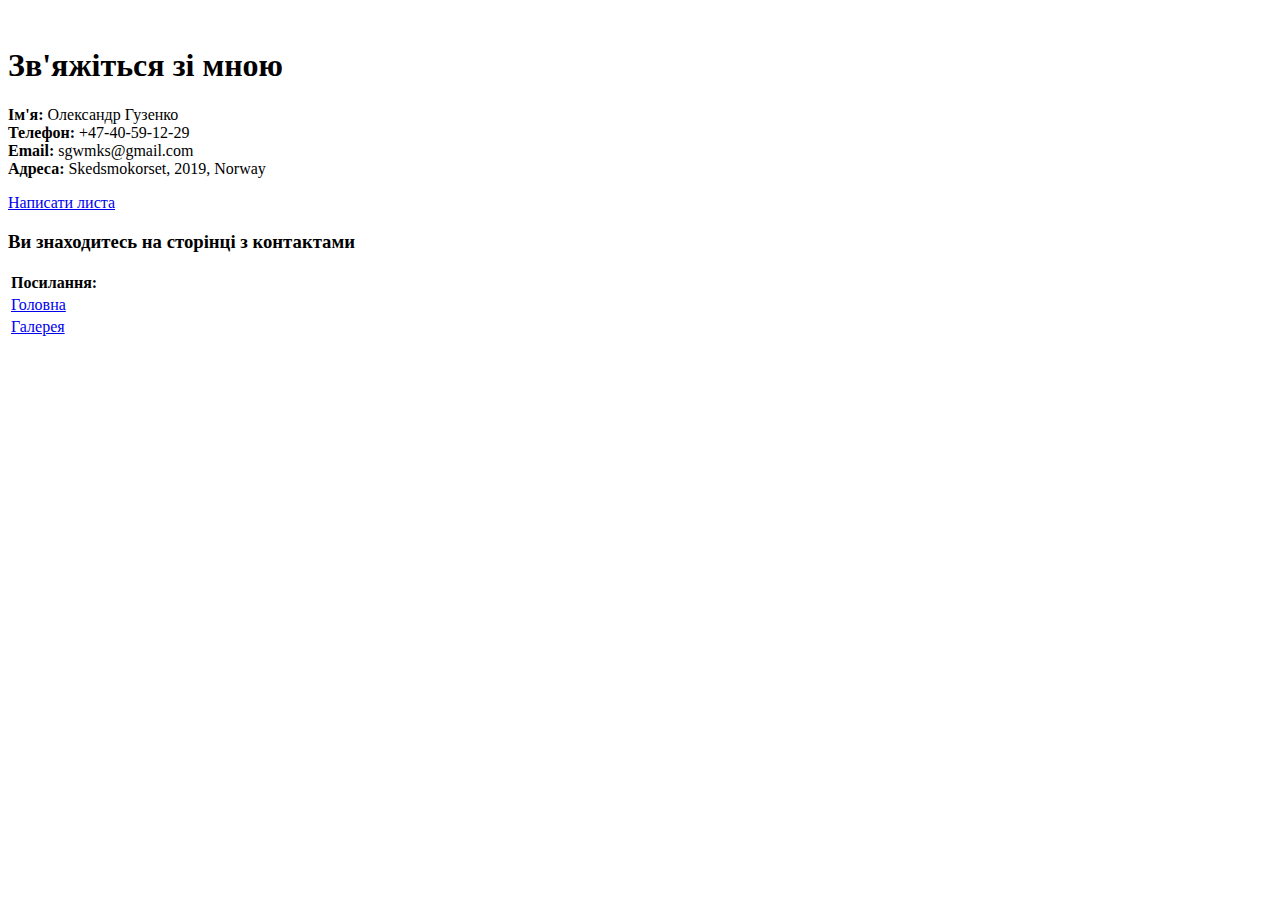
==== contact.html @ f2f8c2e9 "FINISH" ====
<!DOCTYPE html>
<html lang="uk">
<head>
    <meta charset="UTF-8">
    <meta name="viewport" content="width=device-width, initial-scale=1.0">
    <title>Контакти</title>   

</head>
<body>
    <h1>Зв'яжіться зі мною</h1>
    <p>
        <strong>Ім'я:</strong> Олександр Гузенко<br>
        <strong>Телефон:</strong> +47-40-59-12-29<br>
        <strong>Email:</strong> sgwmks@gmail.com<br>
        <strong>Адреса:</strong> Skedsmokorset, 2019, Norway
    </p>
    <p>
        <a href="sgwmks@gmail.com">Написати листа</a>
    </p>
    <h3>Ви знаходитесь на сторінці з контактами</h3>

    <table>
        <tr>
            <th>Посилання:</th>
        </tr>
        <tr>
            <td><a href="index.html">Головна</a></td>
        </tr>
        <tr>
            <td><a href="gallery.html">Галерея</a></td>
        </tr>
    </table>
</body>
</html>
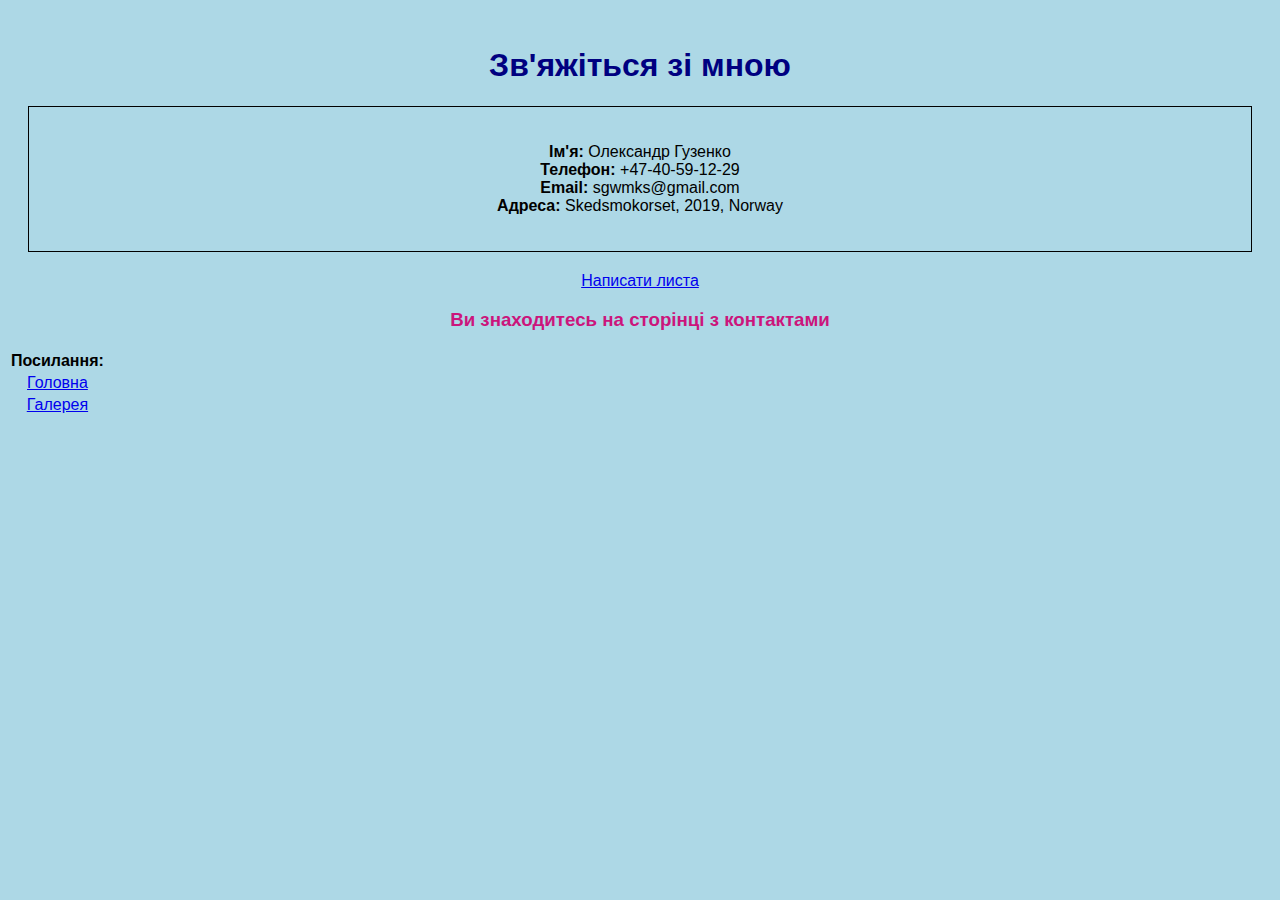
==== commit 2f46a1a9: "final" ====
--- a/contact.html
+++ b/contact.html
@@ -4,16 +4,23 @@
     <meta charset="UTF-8">
     <meta name="viewport" content="width=device-width, initial-scale=1.0">
     <title>Контакти</title>   
-
+    <link rel="stylesheet" href="file.css">
 </head>
 <body>
+    <style>
+        body {
+            font-family: Arial, sans-serif;
+            text-align: center;
+        }
+    </style>
     <h1>Зв'яжіться зі мною</h1>
+    <div class="box">
     <p>
         <strong>Ім'я:</strong> Олександр Гузенко<br>
         <strong>Телефон:</strong> +47-40-59-12-29<br>
         <strong>Email:</strong> sgwmks@gmail.com<br>
         <strong>Адреса:</strong> Skedsmokorset, 2019, Norway
-    </p>
+    </p></div>
     <p>
         <a href="sgwmks@gmail.com">Написати листа</a>
     </p>
--- a/file.css
+++ b/file.css
@@ -0,0 +1,58 @@
+body {
+    background-color: lightblue;
+}
+
+h1 {
+    color: navy;
+}
+
+h3 {
+    color: rgb(203, 21, 124);
+}
+img:hover {
+    box-shadow: 4px 4px 8px rgba(0, 0, 0, 0.5); /* Усиливаем тень */
+}
+.gallery {
+    text-align: center;
+}
+
+img {
+    width: 25%;
+    float: left;
+    margin: 10px;
+}
+
+@media (max-width: 768px) {
+    img {
+        width: 45%;
+    }
+}
+
+img {
+    width: 32%; /* Кожне зображення займає 32% ширини контейнера */
+    float: left;
+    margin: 10px;
+}
+
+.box {
+    background-color: lightblue;
+    border: 1px solid black;
+    padding: 20px;
+    margin: 20px;
+  }
+
+  .container {
+    width: 100%; /* Ширина контейнера */
+    margin: 0 auto; /* Центрируем контейнер */
+  }
+  
+  .image {
+    width: 400px; /* Ширина изображения */
+    height: 400 px; /* Высота изображения */
+    margin-right: 20px; /* Отступ справа от изображения */
+    float: left; /* Позиционируем изображение слева */
+  }
+  
+  .text {
+    clear: both; /* Убираем эффект плавания для текста */
+  }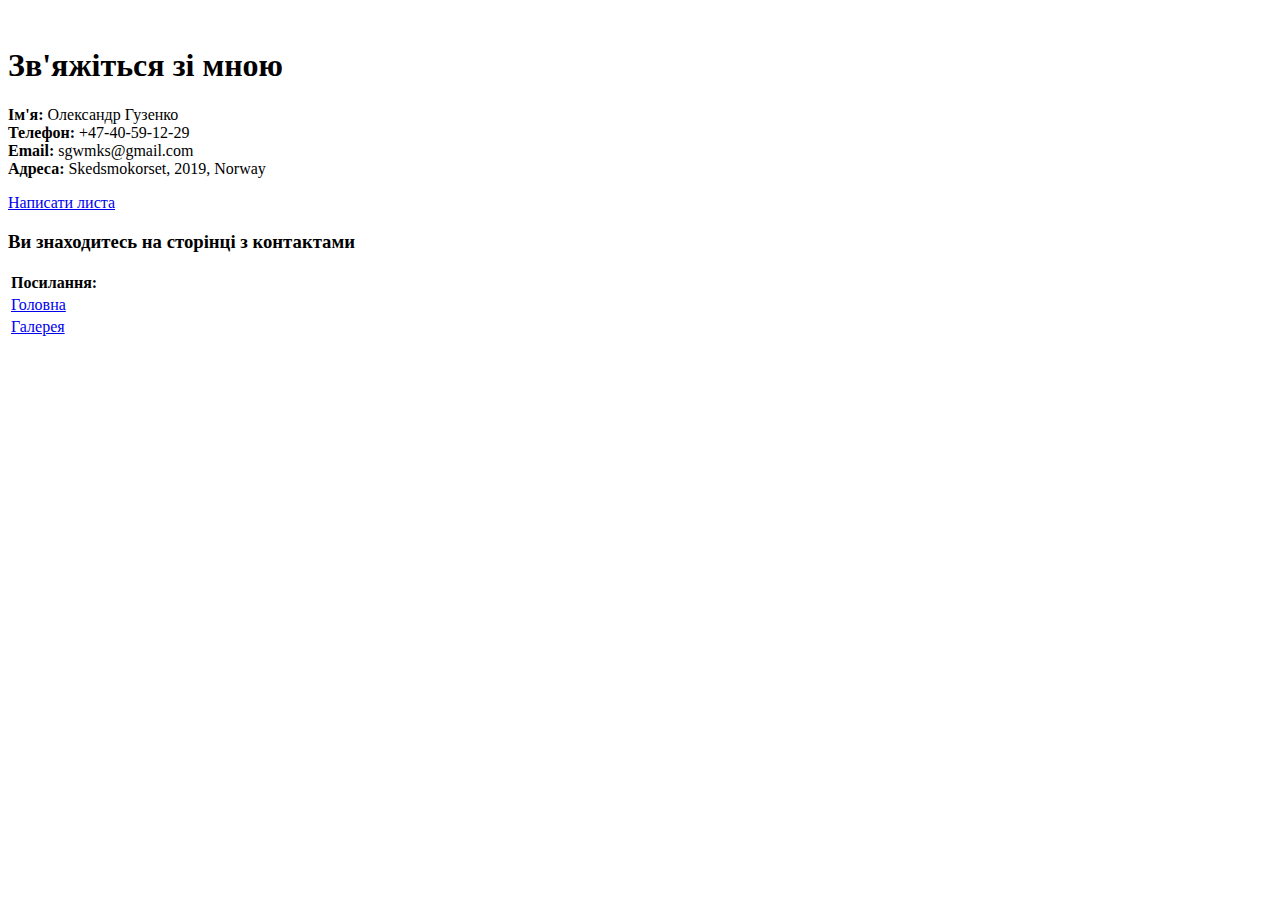
==== commit 24a3ce92: "Update contact.html" ====
--- a/contact.html
+++ b/contact.html
@@ -4,25 +4,18 @@
     <meta charset="UTF-8">
     <meta name="viewport" content="width=device-width, initial-scale=1.0">
     <title>Контакти</title>   
-    <link rel="stylesheet" href="file.css">
+
 </head>
 <body>
-    <style>
-        body {
-            font-family: Arial, sans-serif;
-            text-align: center;
-        }
-    </style>
     <h1>Зв'яжіться зі мною</h1>
-    <div class="box">
     <p>
         <strong>Ім'я:</strong> Олександр Гузенко<br>
         <strong>Телефон:</strong> +47-40-59-12-29<br>
         <strong>Email:</strong> sgwmks@gmail.com<br>
         <strong>Адреса:</strong> Skedsmokorset, 2019, Norway
-    </p></div>
+    </p>
     <p>
-        <a href="sgwmks@gmail.com">Написати листа</a>
+        <a href="mailto:sgwmks@gmail.com">Написати листа</a>
     </p>
     <h3>Ви знаходитесь на сторінці з контактами</h3>
 
@@ -38,4 +31,4 @@
         </tr>
     </table>
 </body>
-</html>+</html>
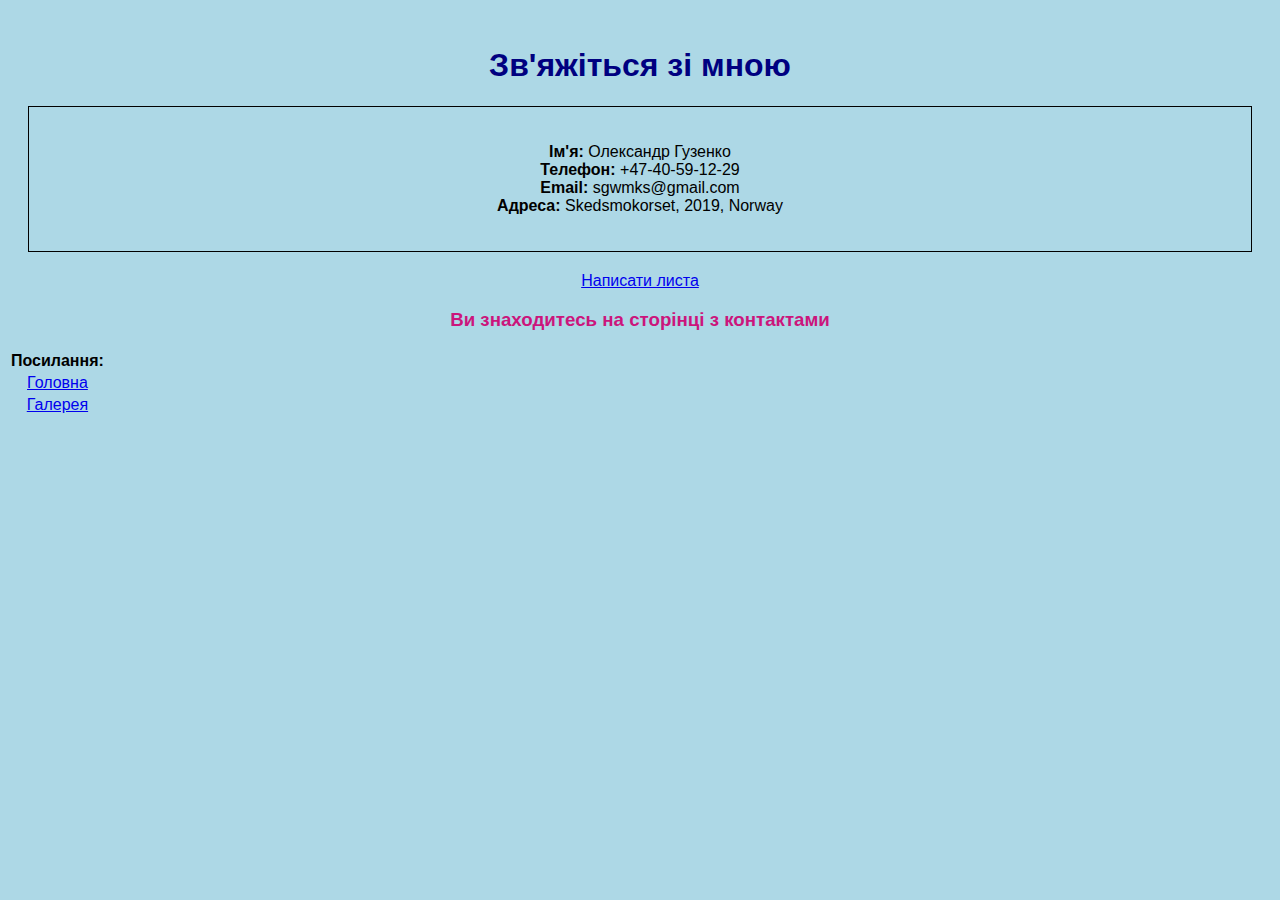
==== commit a85a18ee: "Update contact.html" ====
--- a/contact.html
+++ b/contact.html
@@ -4,16 +4,23 @@
     <meta charset="UTF-8">
     <meta name="viewport" content="width=device-width, initial-scale=1.0">
     <title>Контакти</title>   
-
+    <link rel="stylesheet" href="file.css">
 </head>
 <body>
+    <style>
+        body {
+            font-family: Arial, sans-serif;
+            text-align: center;
+        }
+    </style>
     <h1>Зв'яжіться зі мною</h1>
+    <div class="box">
     <p>
         <strong>Ім'я:</strong> Олександр Гузенко<br>
         <strong>Телефон:</strong> +47-40-59-12-29<br>
         <strong>Email:</strong> sgwmks@gmail.com<br>
         <strong>Адреса:</strong> Skedsmokorset, 2019, Norway
-    </p>
+    </p></div>
     <p>
         <a href="mailto:sgwmks@gmail.com">Написати листа</a>
     </p>
--- a/file.css
+++ b/file.css
@@ -0,0 +1,58 @@
+body {
+    background-color: lightblue;
+}
+
+h1 {
+    color: navy;
+}
+
+h3 {
+    color: rgb(203, 21, 124);
+}
+img:hover {
+    box-shadow: 4px 4px 8px rgba(0, 0, 0, 0.5); /* Усиливаем тень */
+}
+.gallery {
+    text-align: center;
+}
+
+img {
+    width: 25%;
+    float: left;
+    margin: 10px;
+}
+
+@media (max-width: 768px) {
+    img {
+        width: 45%;
+    }
+}
+
+img {
+    width: 32%; /* Кожне зображення займає 32% ширини контейнера */
+    float: left;
+    margin: 10px;
+}
+
+.box {
+    background-color: lightblue;
+    border: 1px solid black;
+    padding: 20px;
+    margin: 20px;
+  }
+
+  .container {
+    width: 100%; /* Ширина контейнера */
+    margin: 0 auto; /* Центрируем контейнер */
+  }
+  
+  .image {
+    width: 400px; /* Ширина изображения */
+    height: 400 px; /* Высота изображения */
+    margin-right: 20px; /* Отступ справа от изображения */
+    float: left; /* Позиционируем изображение слева */
+  }
+  
+  .text {
+    clear: both; /* Убираем эффект плавания для текста */
+  }